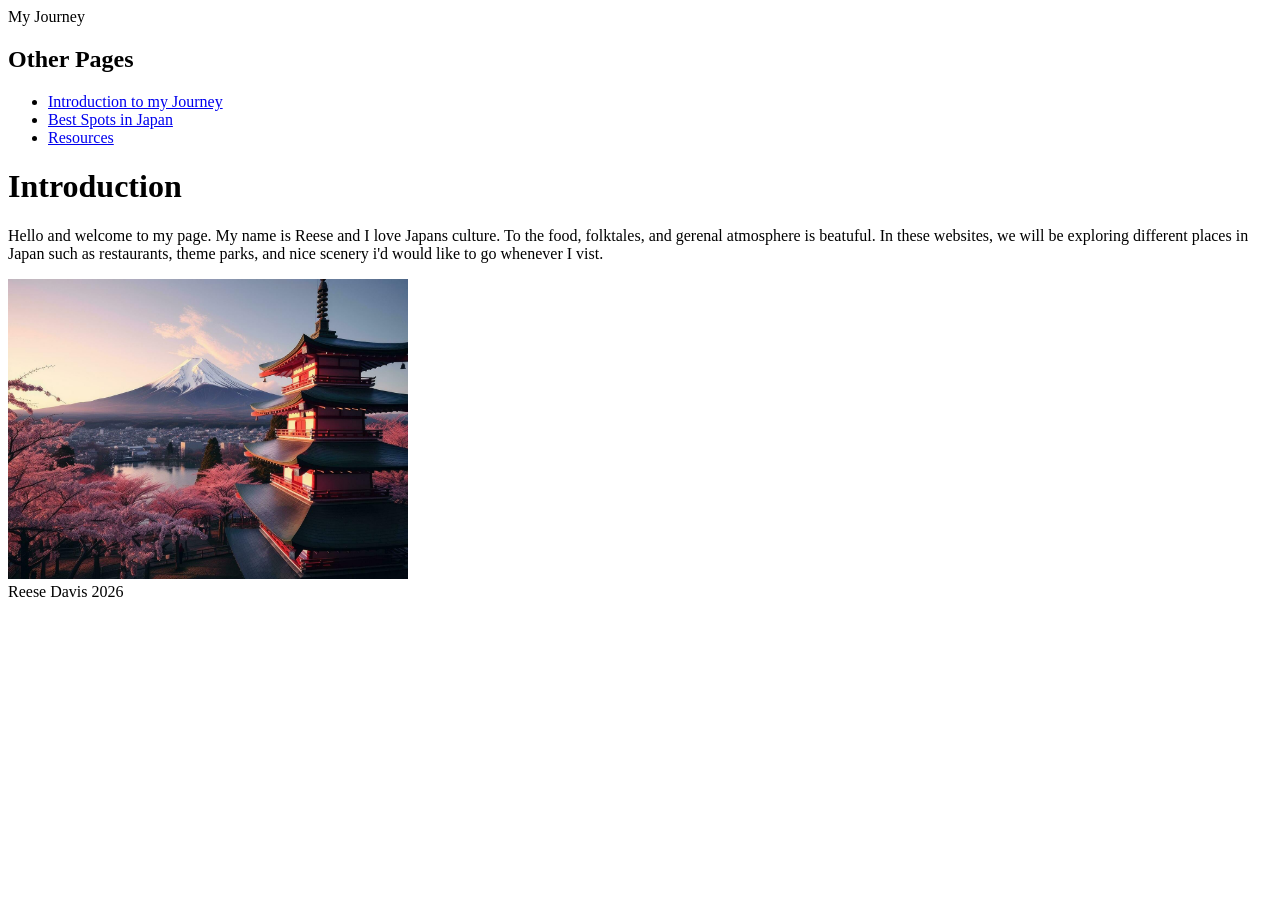
==== index.html @ 8d771713 "Rename Index.html to index.html" ====
<!DOCTYPE html> 
<html lang = "en">
    <head > 
        <meta charset ="utf-8">
        <meta name = "viewpoint" content = "width = device-width, intitial-scale= 1.0">
        <title>A trip to Japan</title>
        <link rel = "stylesheet" href = "CSS styling/style.css">    
    </head>

    <!-- Introduction-->
     <header> My Journey</header>
   <body>
        <h2 class = "o"> Other Pages</h2>
        <nav>
            <ul>
                
                <li><a href = "Index.html">Introduction to my Journey</a></li>

                <li><a href = "Topic.html">Best Spots in Japan</a></li>

                <li><a href = "Resources.html">Resources</a></li>
        
             </ul>
        </nav>
    
        <main>
            
            <div>
                <h1>Introduction</h1>
                <section>
                        <p> Hello and welcome to my page. My name is Reese and I love Japans culture.
            To the food, folktales, and gerenal atmosphere is beatuful. In these websites, we 
            will be exploring different places in Japan such as restaurants, theme parks, 
            and nice scenery i'd would like to go whenever I vist.
                
           
                        </p>
                </section>
            </div> 
        </main>
        <img src ="Images/overview_of_japan.jpg"This is a overview of Toyko Japan width = "400" height = "300">
       
            <footer>Reese Davis 2026</footer>
        </div>
    </body>
</html>
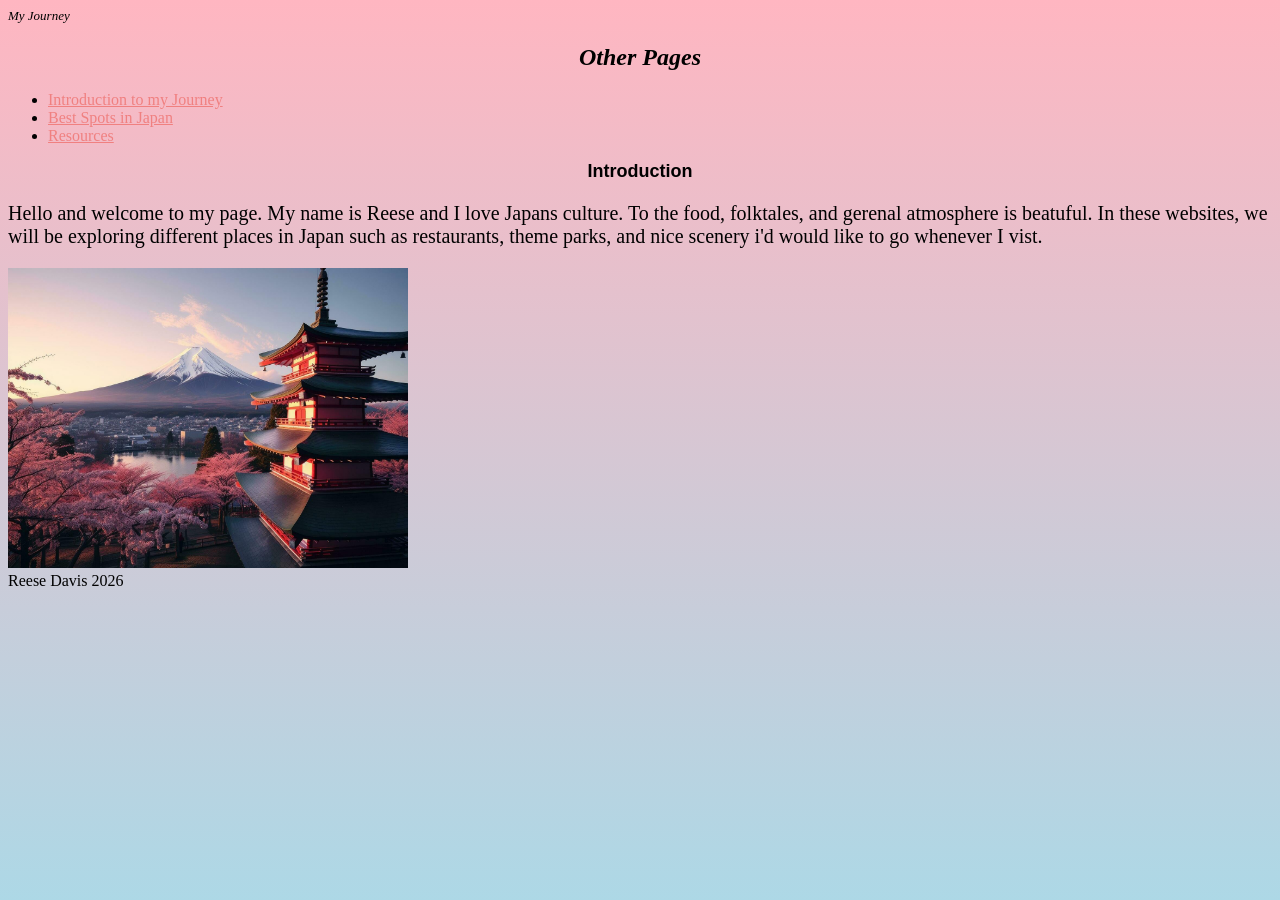
==== commit dd271a49: "Correct HTML syntax and improve content clarity Fixed HTML structure and corrected typos." ====
--- a/index.html
+++ b/index.html
@@ -4,7 +4,7 @@
         <meta charset ="utf-8">
         <meta name = "viewpoint" content = "width = device-width, intitial-scale= 1.0">
         <title>A trip to Japan</title>
-        <link rel = "stylesheet" href = "CSS styling/style.css">    
+        <link rel = "stylesheet" href = "style.css">    
     </head>
 
     <!-- Introduction-->
--- a/style.css
+++ b/style.css
@@ -0,0 +1,56 @@
+html{
+    background: linear-gradient(lightpink,lightblue);
+    background-repeat: no-repeat;
+    background-attachment:fixed
+
+}
+    
+
+h1{
+    color:black;
+    text-align: center;
+    font-style: bold;
+    font-family:'Franklin Gothic Medium', 'Arial Narrow', Arial, sans-serif;
+    font-size: large;
+}
+p{
+    font-style: normal;
+    font-family:'Times New Roman', Times, serif;
+    font-size: 20px;
+    line-height:normal
+}
+img{
+    align-items: center;
+    size-adjust: 40px;
+
+}
+header{
+    color:black;
+    text-align: left;
+    font-style:italic;
+    font-size:small
+
+}
+
+a{
+    color:lightcoral;
+    font-family:'Times New Roman', Times, serif;
+    font-style: initial;
+}
+a:hover{
+    text-decoration: underline;
+    color: aliceblue;
+
+}
+
+h1.r{
+    text-align: center;
+    color: black;
+    font-style: italic;
+}
+
+h2.o{
+    text-align: center;
+    color: black;
+    font-style: italic;
+}
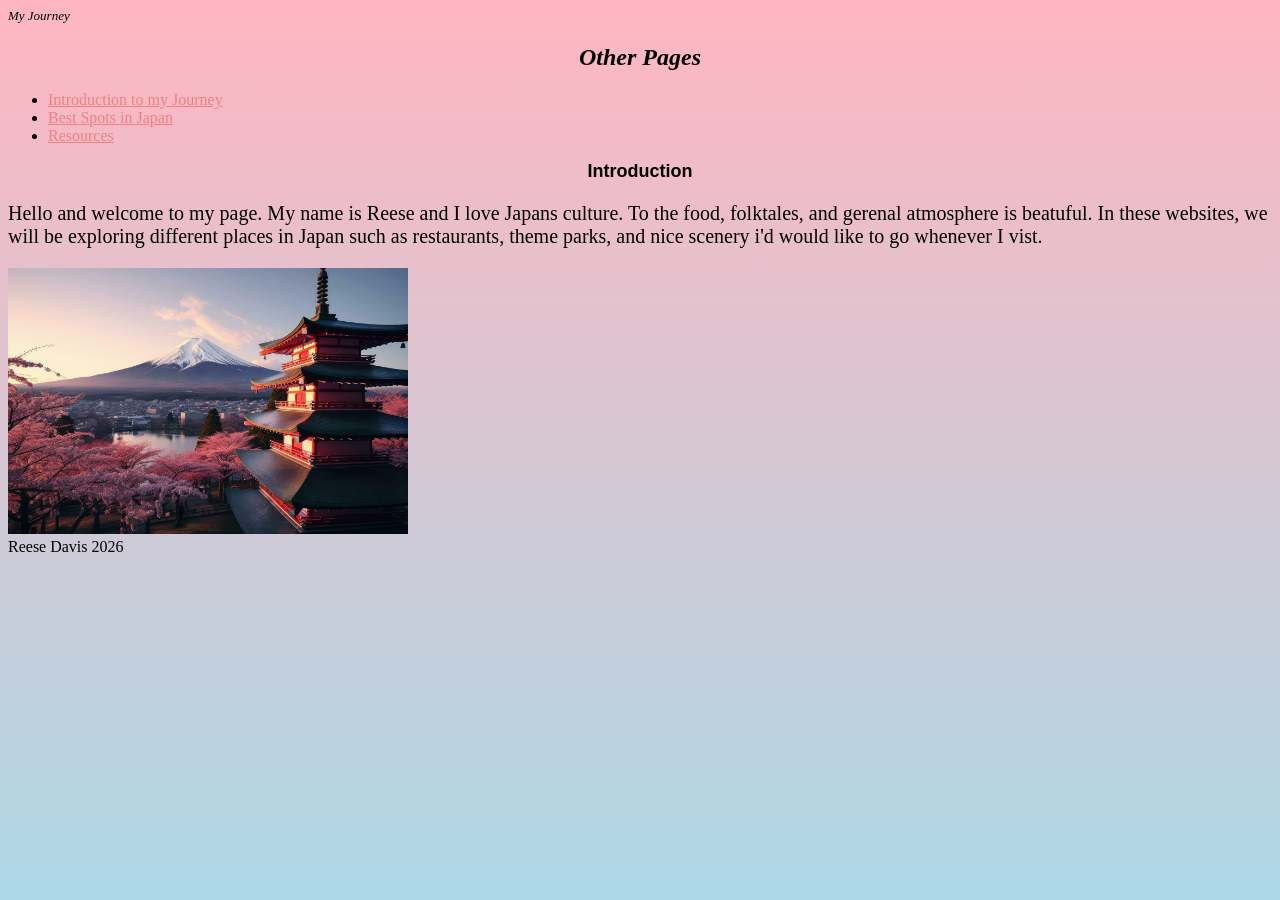
==== commit e1e2d5d4: "Fix HTML structure and improve accessibility Corrected HTML syntax and improved viewport meta tag. F" ====
--- a/index.html
+++ b/index.html
@@ -2,19 +2,21 @@
 <html lang = "en">
     <head > 
         <meta charset ="utf-8">
-        <meta name = "viewpoint" content = "width = device-width, intitial-scale= 1.0">
+        <meta name = "viewport" content = "width=device-width, intitial-scale= 1.0">
         <title>A trip to Japan</title>
         <link rel = "stylesheet" href = "style.css">    
     </head>
 
     <!-- Introduction-->
-     <header> My Journey</header>
+    
    <body>
-        <h2 class = "o"> Other Pages</h2>
+        <header> My Journey</header>
+       
+       <h2 class = "o"> Other Pages</h2>
         <nav>
             <ul>
                 
-                <li><a href = "Index.html">Introduction to my Journey</a></li>
+                <li><a href = "index.html">Introduction to my Journey</a></li>
 
                 <li><a href = "Topic.html">Best Spots in Japan</a></li>
 
@@ -38,10 +40,14 @@
                 </section>
             </div> 
         </main>
-        <img src ="Images/overview_of_japan.jpg"This is a overview of Toyko Japan width = "400" height = "300">
+        <img src ="Images/overview_of_japan.jpg"
+            alt = "This is a overview of Toyko Japan" 
+            width = "400" h
+            eight = "300"
+            >
        
             <footer>Reese Davis 2026</footer>
-        </div>
+        
     </body>
 </html>
 
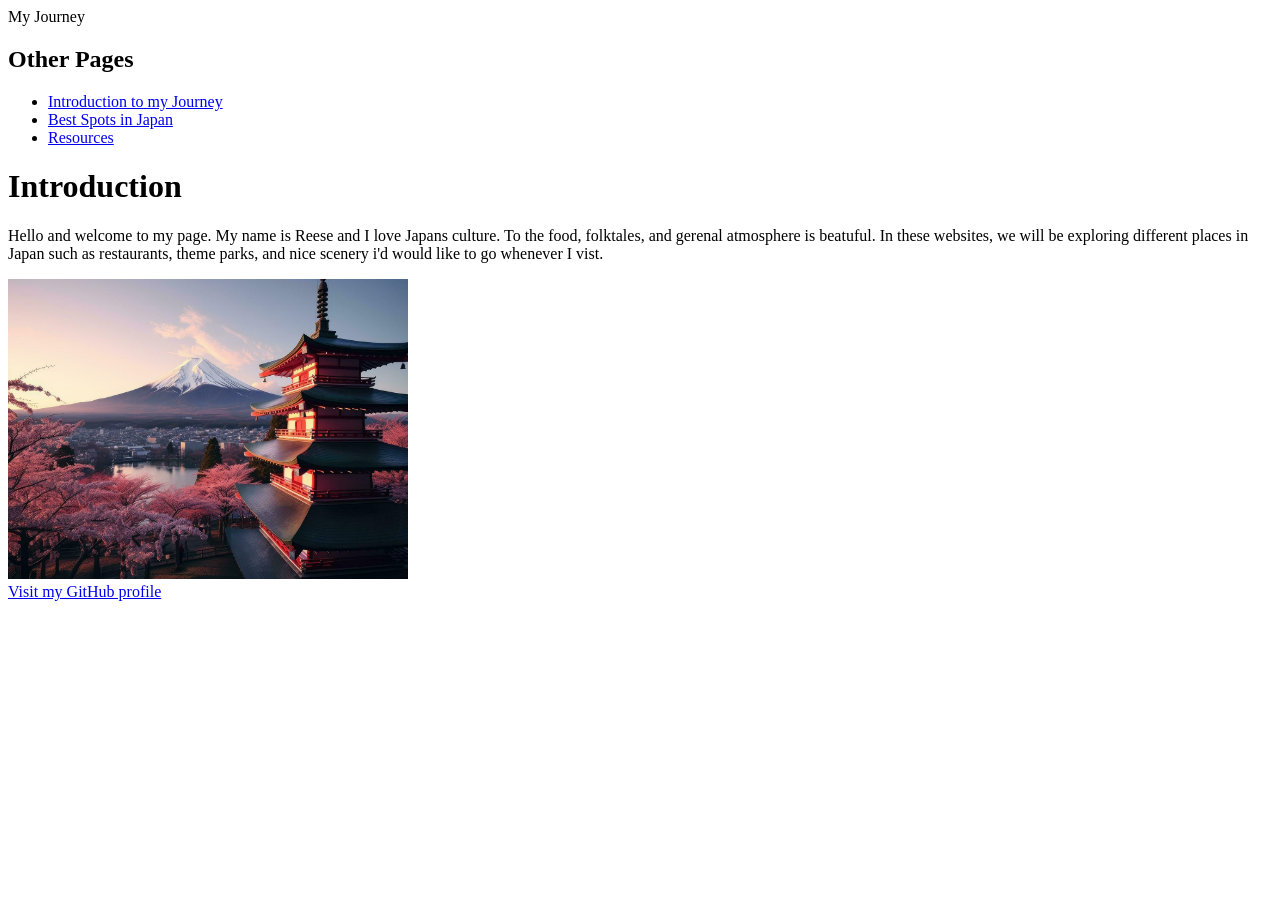
==== commit fa0507da: "Refactor index.html for improved structure and links Updated HTML structure and fixed formatting iss" ====
--- a/index.html
+++ b/index.html
@@ -4,33 +4,35 @@
         <meta charset ="utf-8">
         <meta name = "viewport" content = "width=device-width, intitial-scale= 1.0">
         <title>A trip to Japan</title>
-        <link rel = "stylesheet" href = "style.css">    
+        <link rel = "stylesheet" href = "CSS styling/style.css">    
     </head>
 
     <!-- Introduction-->
-    
-   <body>
-        <header> My Journey</header>
-       
-       <h2 class = "o"> Other Pages</h2>
+     
+   <body
+   ><header> My Journey</header>
+        <h2 class = "o"> Other Pages</h2>
         <nav>
-            <ul>
+          
+           <ul class = "card">
                 
-                <li><a href = "index.html">Introduction to my Journey</a></li>
+                <li><a href = "Index.html">Introduction to my Journey</a></li>
 
                 <li><a href = "Topic.html">Best Spots in Japan</a></li>
 
                 <li><a href = "Resources.html">Resources</a></li>
         
              </ul>
+            
         </nav>
-    
+            
+            
         <main>
             
             <div>
                 <h1>Introduction</h1>
                 <section>
-                        <p> Hello and welcome to my page. My name is Reese and I love Japans culture.
+                        <p class = "card"> Hello and welcome to my page. My name is Reese and I love Japans culture.
             To the food, folktales, and gerenal atmosphere is beatuful. In these websites, we 
             will be exploring different places in Japan such as restaurants, theme parks, 
             and nice scenery i'd would like to go whenever I vist.
@@ -40,15 +42,9 @@
                 </section>
             </div> 
         </main>
-        <img src ="Images/overview_of_japan.jpg"
-            alt = "This is a overview of Toyko Japan" 
-            width = "400" h
-            eight = "300"
-            >
+        <img src ="Images/overview_of_japan.jpg"This is a overview of Toyko Japan width = "400" height = "300">
        
-            <footer>Reese Davis 2026</footer>
-        
+            
+        <footer><a href ="https://github.com/xx-BlackStar-xx">Visit my GitHub profile</a></footer>
+        </div>
     </body>
-</html>
-
-    
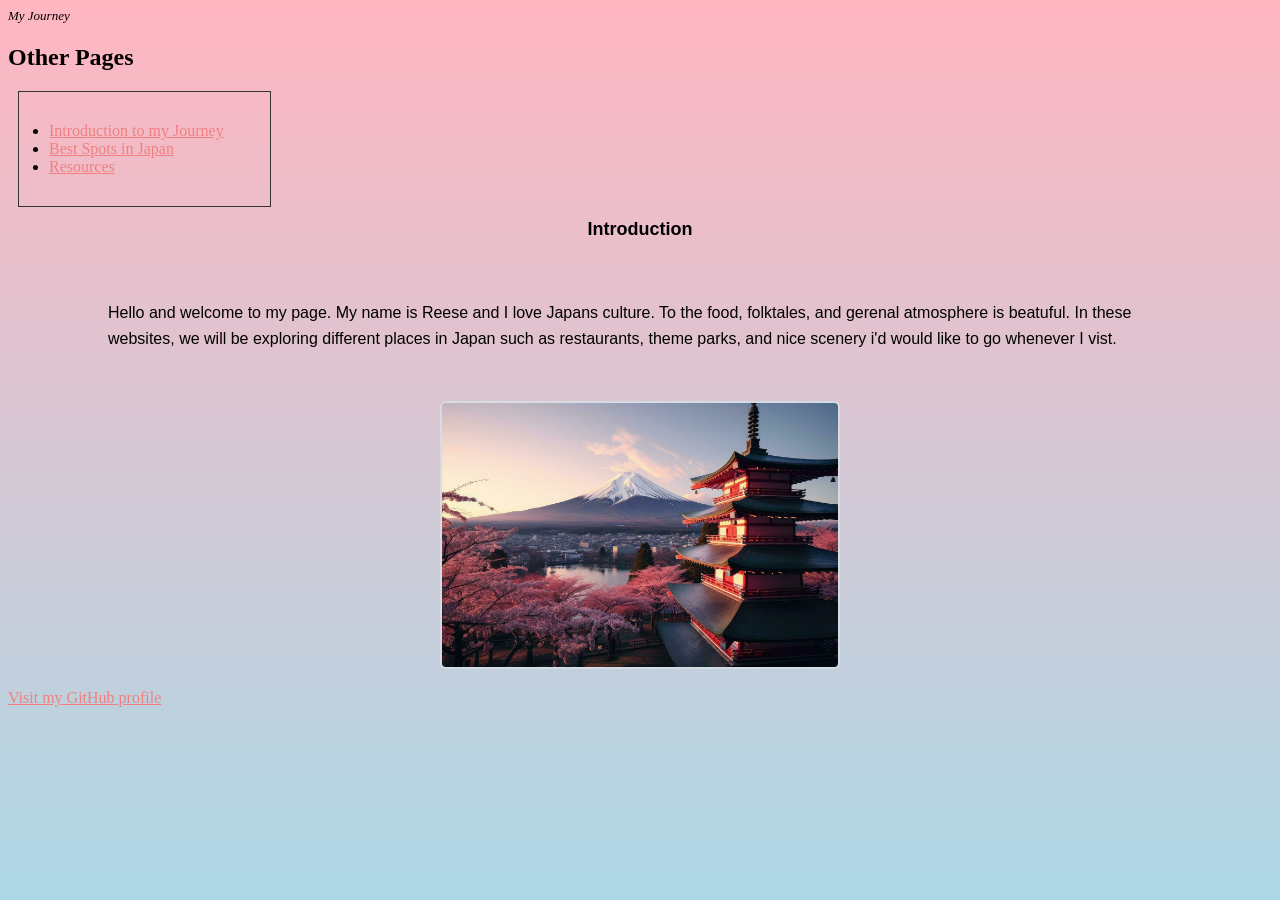
==== commit 348fe190: "Fix HTML structure and update file references Corrected file references and fixed HTML structure iss" ====
--- a/index.html
+++ b/index.html
@@ -4,7 +4,7 @@
         <meta charset ="utf-8">
         <meta name = "viewport" content = "width=device-width, intitial-scale= 1.0">
         <title>A trip to Japan</title>
-        <link rel = "stylesheet" href = "CSS styling/style.css">    
+        <link rel = "stylesheet" href = "style.css">    
     </head>
 
     <!-- Introduction-->
@@ -16,7 +16,7 @@
           
            <ul class = "card">
                 
-                <li><a href = "Index.html">Introduction to my Journey</a></li>
+                <li><a href = "index.html">Introduction to my Journey</a></li>
 
                 <li><a href = "Topic.html">Best Spots in Japan</a></li>
 
--- a/style.css
+++ b/style.css
@@ -0,0 +1,104 @@
+*{
+    background: linear-gradient(lightpink,lightblue);
+    background-repeat: no-repeat;
+    background-attachment:fixed
+   
+
+}
+*{
+    box-sizing: border-box;
+}
+
+
+h1{
+    color:black;
+    text-align: center;
+    font-style: bold;
+    font-family:'Franklin Gothic Medium', 'Arial Narrow', Arial, sans-serif;
+    font-size: large; 
+    
+}
+p{
+   font-family: Arial, sans-serif;
+    background-color:white;
+    color:black;
+    line-height: 1.6;
+    margin: 60px 100px 50px    
+}
+p.p1{
+    font-style: normal;
+    font-family:'Times New Roman', Times, serif;
+    font-size: 10px;
+    line-height:normal
+}
+img{
+    align-items: center;
+    size-adjust: 40px;
+    max-width: 100%;
+    height: auto;
+    display: block;
+    margin: 20px auto;
+    border: 2px solid #d5dce3;
+    border-radius: 6px;
+    
+
+}
+header{
+    color:black;
+    text-align: left;
+    font-style:italic;
+    font-size:small
+
+}
+footer a {
+     color:lightcoral;
+    font-family:'Times New Roman', Times, serif;
+    font-style: initial;
+    
+}
+
+nav a{
+    color:lightcoral;
+    font-family:'Times New Roman', Times, serif;
+    font-style: initial;
+    
+}
+a:hover{
+    text-decoration: underline;
+    color: aliceblue;
+
+}
+
+h2.f{
+    text-align: center;
+    color: black;
+    font-style: italic;
+}
+
+h2.s{
+    text-align: center;
+    color: black;
+    font-style: italic;
+}
+
+ul.card {
+    width: 20%;
+    padding: 30px;
+    border: 1px solid #333;
+    margin: 20px 10px auto;
+}
+
+ul.list{
+    width: 20%;
+    padding: 15px;
+    border: 1px solid #333;
+    margin: 20px 10px auto;
+
+}
+
+@media (max-width: 600px) {
+    *{
+        width: 100%;
+        padding: 15px;
+    }
+}
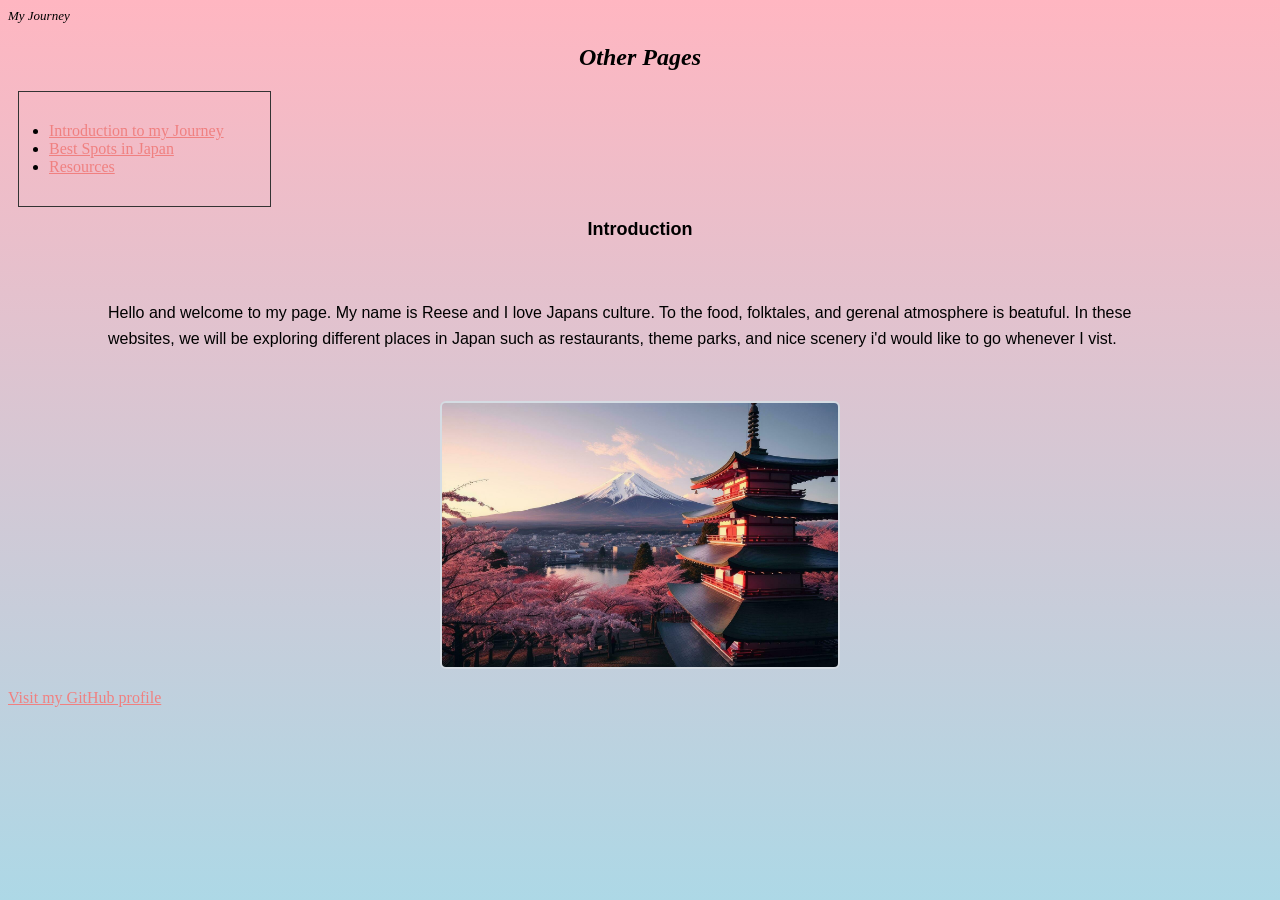
==== commit 0d8ae165: "Fix HTML structure and correct typos" ====
--- a/index.html
+++ b/index.html
@@ -11,7 +11,7 @@
      
    <body
    ><header> My Journey</header>
-        <h2 class = "o"> Other Pages</h2>
+        <h2 class = "f"> Other Pages</h2>
         <nav>
           
            <ul class = "card">
